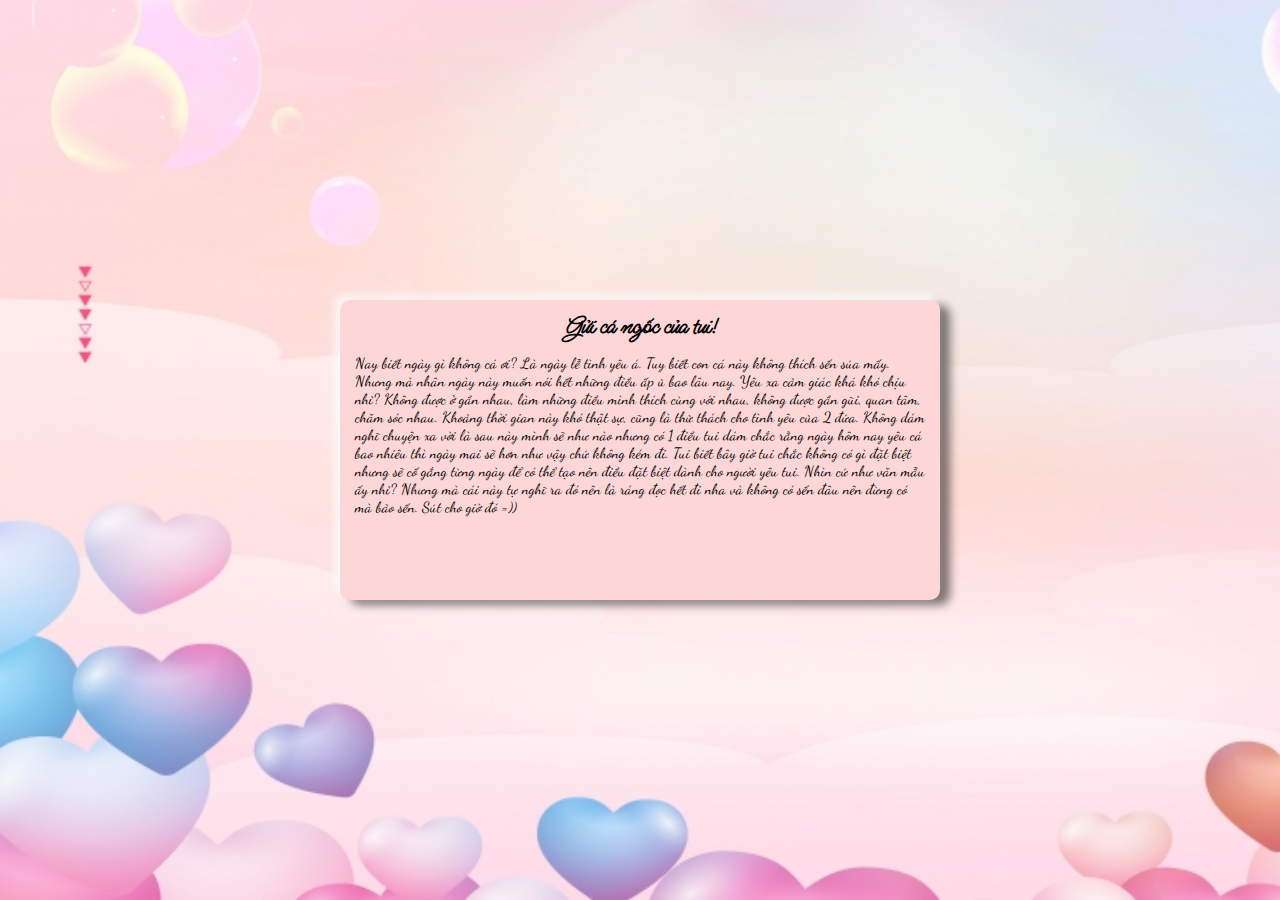
==== index2.html @ 03d0d45c "upload" ====
<!DOCTYPE html>
<html lang="en">
<head>
    <meta charset="UTF-8">
    <meta http-equiv="X-UA-Compatible" content="IE=edge">
    <meta name="viewport" content="width=device-width, initial-scale=1.0">
    <link rel="website icon" type="png" href="heart.png">
    <title>Gửi cá ngốc của tui!</title>
    <link rel="stylesheet" href="https://cdnjs.cloudflare.com/ajax/libs/font-awesome/6.2.0/css/all.min.css" integrity="sha512-xh6O/CkQoPOWDdYTDqeRdPCVd1SpvCA9XXcUnZS2FmJNp1coAFzvtCN9BmamE+4aHK8yyUHUSCcJHgXloTyT2A==" crossorigin="anonymous" referrerpolicy="no-referrer" />
</head>
<style>
    @import url('https://fonts.googleapis.com/css2?family=Ms+Madi&display=swap');
    @import url('https://fonts.googleapis.com/css2?family=Dancing+Script:wght@500;600&display=swap');
    body{
        background-image: url("bgr.jpg");
        background-size: cover;
        background-repeat: no-repeat;
        margin: 0;
        padding: 0;
        display: flex;
        justify-content: center;
        align-items: center;
        min-height: 100vh;
    }
    .wrapper{
        background-color: rgb(253, 215, 215);
        width: 600px;
        height: 300px;
        border-radius: 10px;
        box-shadow: -5px -5px 10px rgba(255,255,255, 0.8),
                    10px 5px 10px rgba(0, 0, 0, 0.5);
    }
    .text{
        text-align: center;
        padding: 10px 0px;
        font-size: 25px;
        font-family: 'Ms Madi', cursive;
        font-weight: bold;
    }
    .fa-solid{
        color: red;
        margin: 0px 5px;
    }
    .text-crush{
        padding: 0px 15px 10px 15px;
        font-size: 15px;
        font-family: 'Dancing Script', cursive;
    }
    @media screen and (max-width: 768px) {
        body{
            background-size: cover;
            object-fit: cover;
        }
        .wrapper{
            width: 300px;
            height: 100%;
        }
    }
</style>
<body>
    <div class="wrapper">
        <div class="items"></div>
        <div class="content">
            <div class="text"><i class="fa-solid fa-heart"></i>Gửi cá ngốc của tui!<i class="fa-solid fa-heart"></i></div>
            <div class="text-crush">Nay biết ngày gì không cá ơi? Là ngày lễ tình yêu á. Tuy biết con cá này không thích sến súa mấy.
                Nhưng mà nhân ngày này muốn nói hết những điều ấp ủ bao lâu nay. Yêu xa cảm giác khá khó chịu nhỉ? Không được ở gần nhau,
                làm những điều mình thích cùng với nhau, không được gần gũi, quan tâm, chăm sóc nhau. Khoảng thời gian này khó thật sự, cũng 
                là thử thách cho tình yêu của 2 đứa. Không dám nghĩ chuyện xa vời là sau này mình sẽ như nào nhưng có 1 điều tui dám chắc rằng
                ngày hôm nay yêu cá bao nhiêu thì ngày mai sẽ hơn như vậy chứ không kém đi. Tui biết bây giờ tui chắc không có gì đặt biệt nhưng
                sẽ cố gắng từng ngày để có thể tạo nên điều đặt biệt dành cho người yêu tui. Nhìn cứ như văn mẫu ấy nhỉ? Nhưng mà cái này tự nghĩ ra
                đó nên là ráng đọc hết đi nha và không có sến đâu nên đừng có mà bảo sến. Sút cho giờ đó =))
            </div>
        </div>
    </div>
    <audio autoplay>
        <source src="Noi-Nay-Co-Anh-Masew-Bootleg-Son-Tung-M-TP-Masew.mp3" type="audio/mpeg">
    </audio>


</body>
</html>
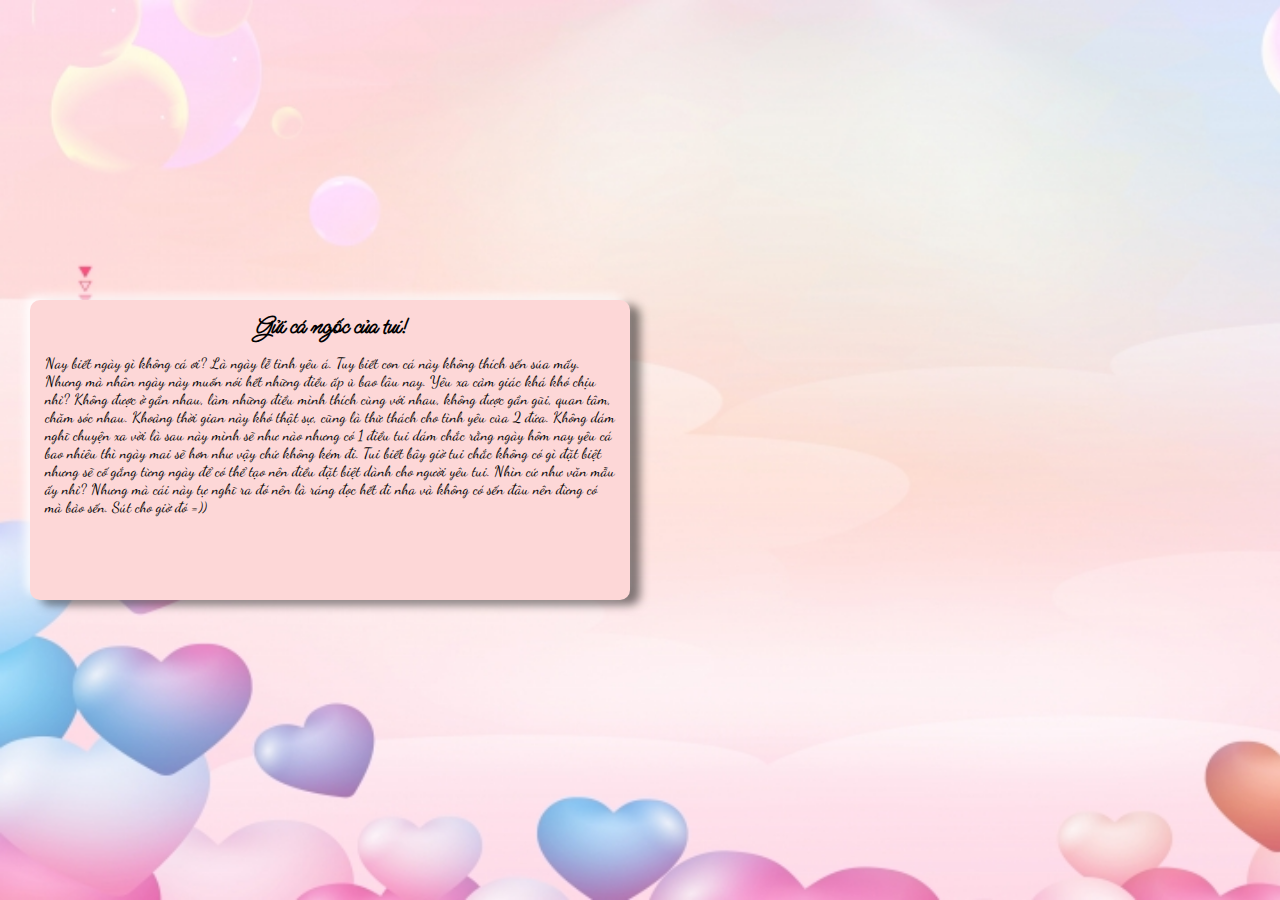
==== commit 4cdd8a22: "Update index2.html" ====
--- a/index2.html
+++ b/index2.html
@@ -72,10 +72,8 @@
             </div>
         </div>
     </div>
-    <audio autoplay>
-        <source src="Noi-Nay-Co-Anh-Masew-Bootleg-Son-Tung-M-TP-Masew.mp3" type="audio/mpeg">
-    </audio>
+    <iframe src="https://www.nhaccuatui.com/mh/auto/JzDZ5BW4RSTI" width="620" height="382" frameborder="0" allowfullscreen allow="autoplay"></iframe>
 
 
 </body>
-</html>+</html>
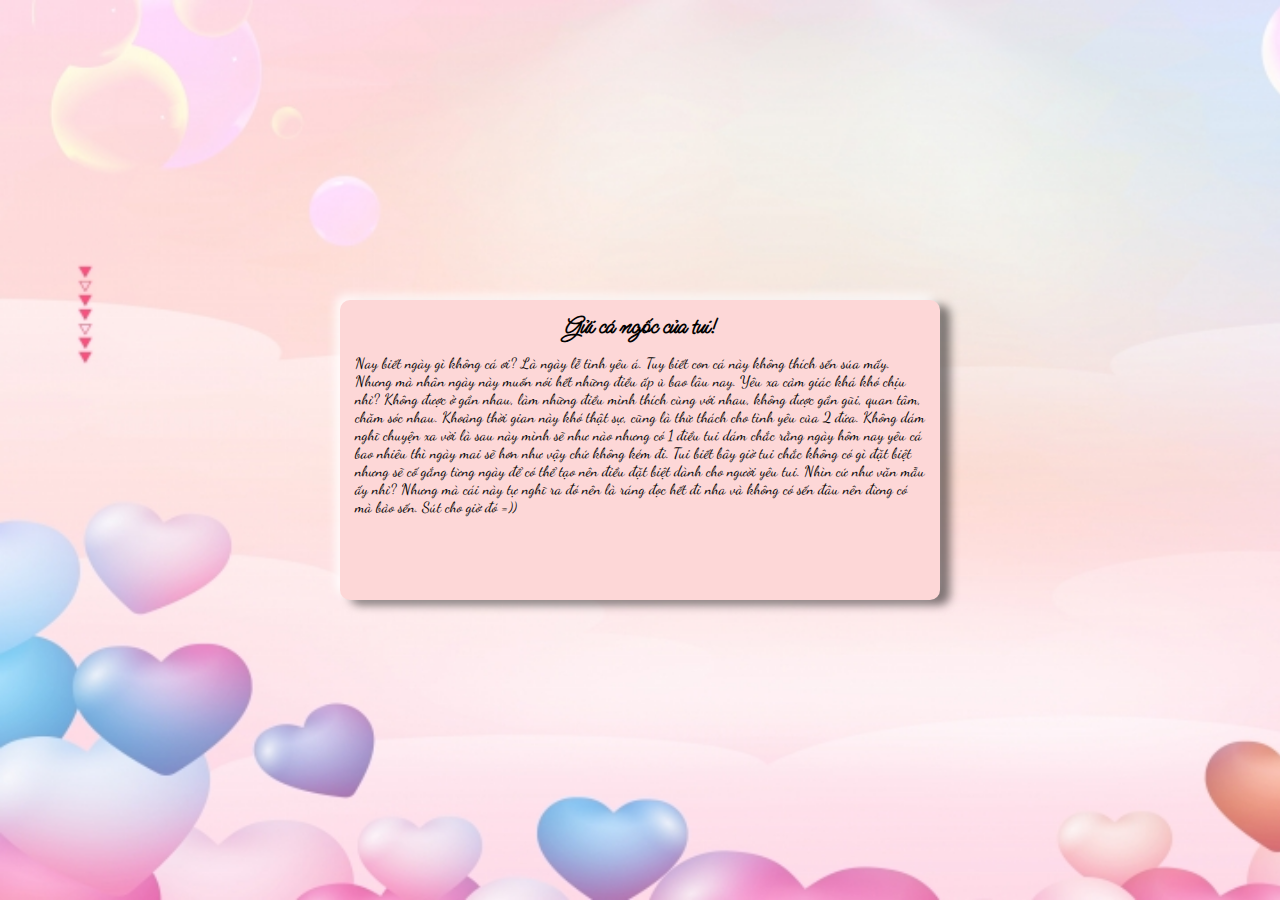
==== commit 69fe6f53: "Update index2.html" ====
--- a/index2.html
+++ b/index2.html
@@ -72,7 +72,7 @@
             </div>
         </div>
     </div>
-    <iframe src="https://www.nhaccuatui.com/mh/auto/JzDZ5BW4RSTI" width="620" height="382" frameborder="0" allowfullscreen allow="autoplay"></iframe>
+   <iframe src="https://www.nhaccuatui.com/mh/background/JzDZ5BW4RSTI" width="1" height="1" frameborder="0" allowfullscreen allow="autoplay"></iframe>
 
 
 </body>
